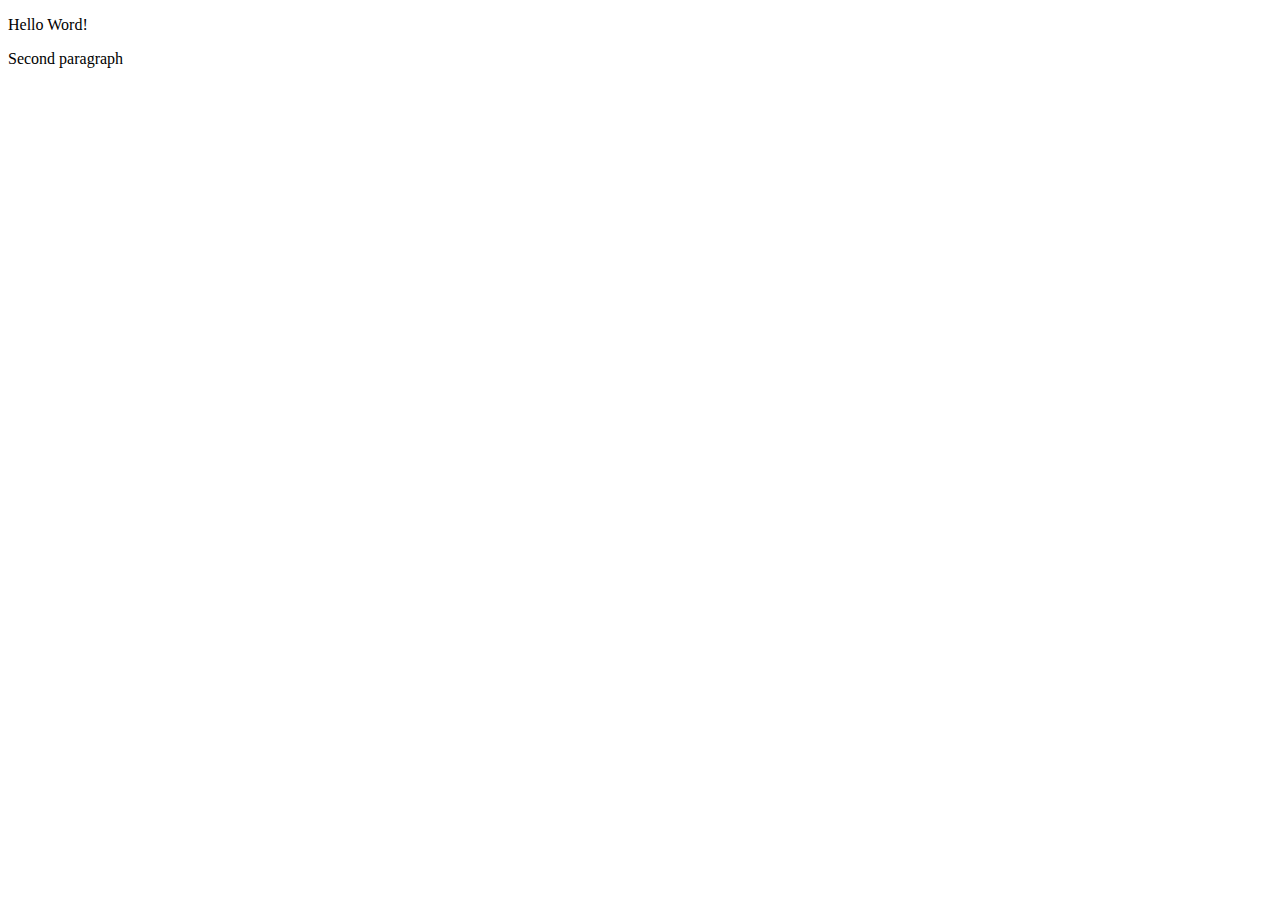
==== hello.html @ 020f8471 "new_hello paragraph" ====
<!DOCTYPE html>
<html lang="en">
<head>
    <meta charset="UTF-8">
    <meta name="viewport" content="width=device-width, initial-scale=1.0">
    <title>Hello</title>
</head>
<body>
    <p>Hello Word!</p>
    <p>Second paragraph</p>
</body>
</html>
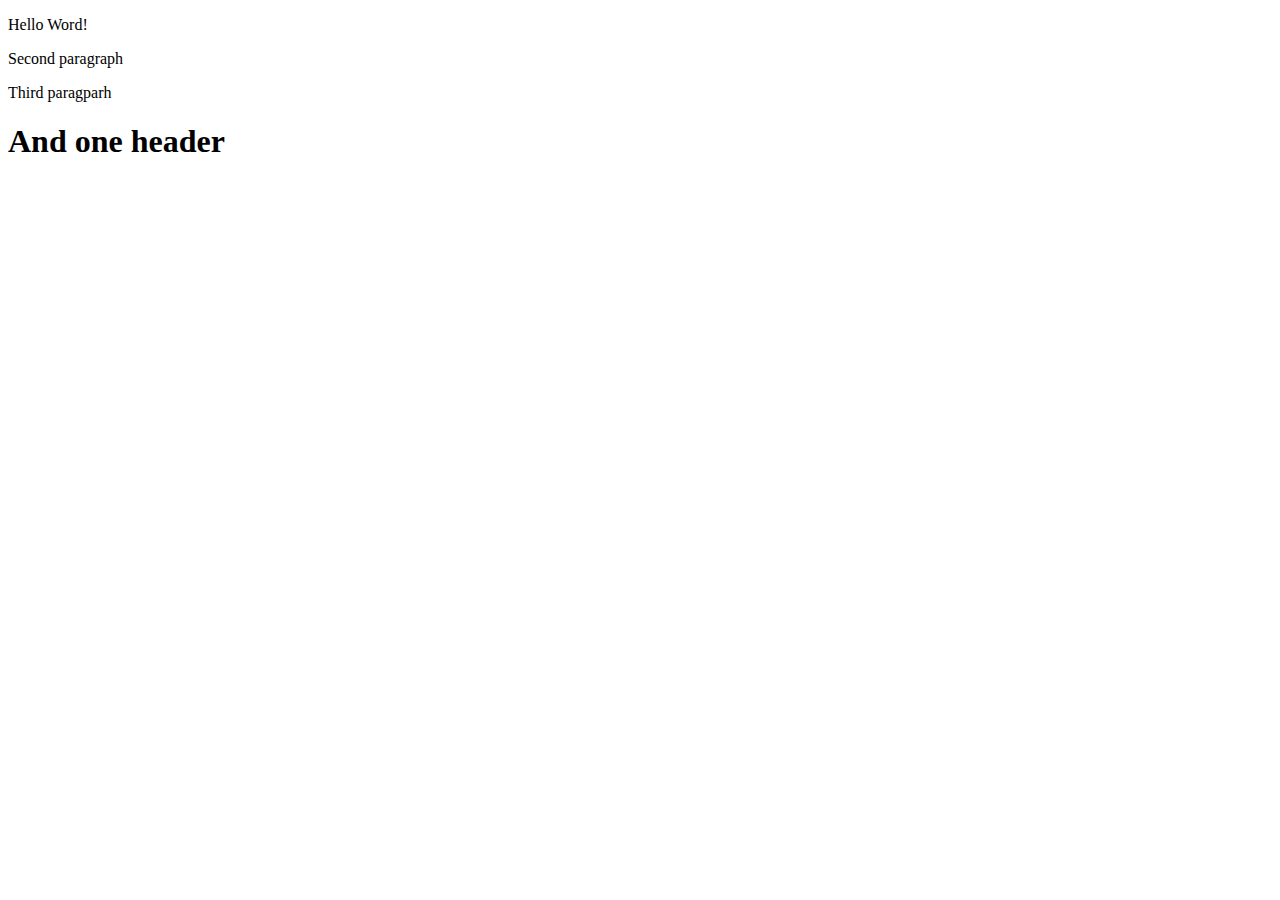
==== commit f32ddf86: "third_line_hello new" ====
--- a/hello.html
+++ b/hello.html
@@ -8,5 +8,7 @@
 <body>
     <p>Hello Word!</p>
     <p>Second paragraph</p>
+    <p>Third paragparh</p>
+    <h1>And one header</h1>
 </body>
 </html>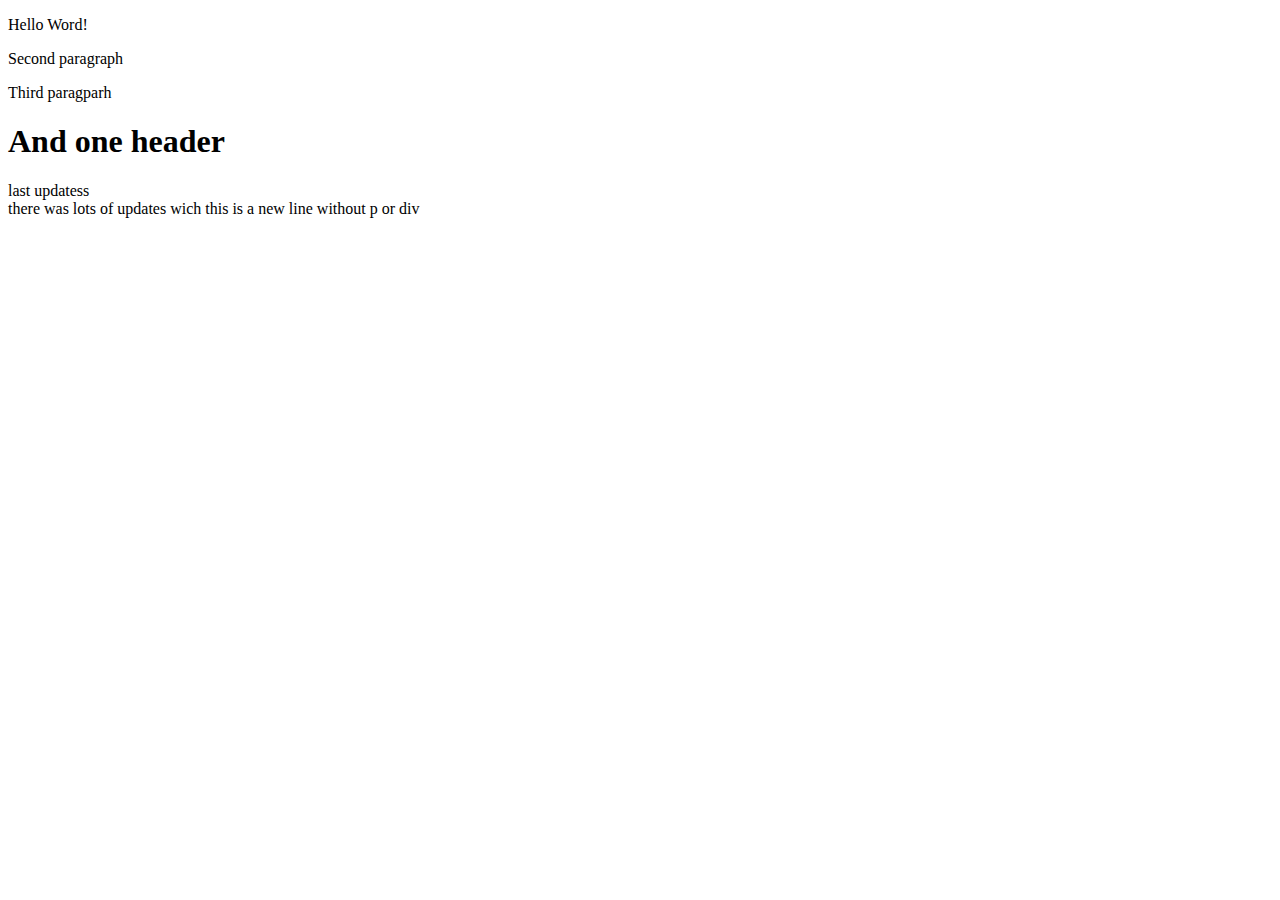
==== commit 9173b43f: "lots of update" ====
--- a/hello.html
+++ b/hello.html
@@ -10,5 +10,7 @@
     <p>Second paragraph</p>
     <p>Third paragparh</p>
     <h1>And one header</h1>
+    <div>last updatess </div>
+    there was lots of updates wich this is a new line without p or div 
 </body>
-</html>+</html>
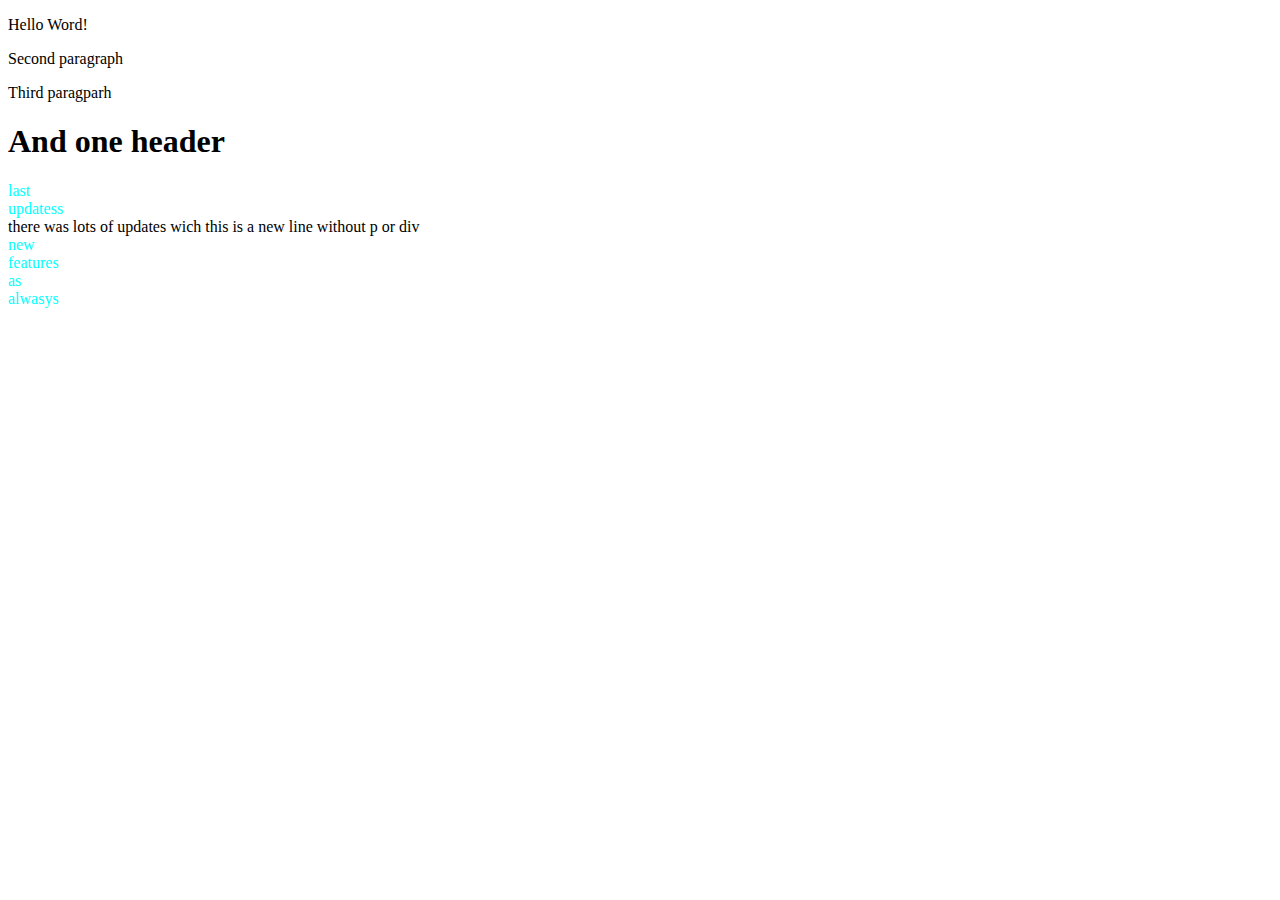
==== commit 7e548980: "test_branch_hello" ====
--- a/hello.html
+++ b/hello.html
@@ -4,6 +4,14 @@
     <meta charset="UTF-8">
     <meta name="viewport" content="width=device-width, initial-scale=1.0">
     <title>Hello</title>
+    <style>
+        div {
+            width: 50px;
+            color: aqua;
+        }
+
+
+    </style>
 </head>
 <body>
     <p>Hello Word!</p>
@@ -12,5 +20,16 @@
     <h1>And one header</h1>
     <div>last updatess </div>
     there was lots of updates wich this is a new line without p or div 
+
+
+
+    <div>
+
+        new features as alwasys 
+
+
+
+
+    </div>
 </body>
 </html>
